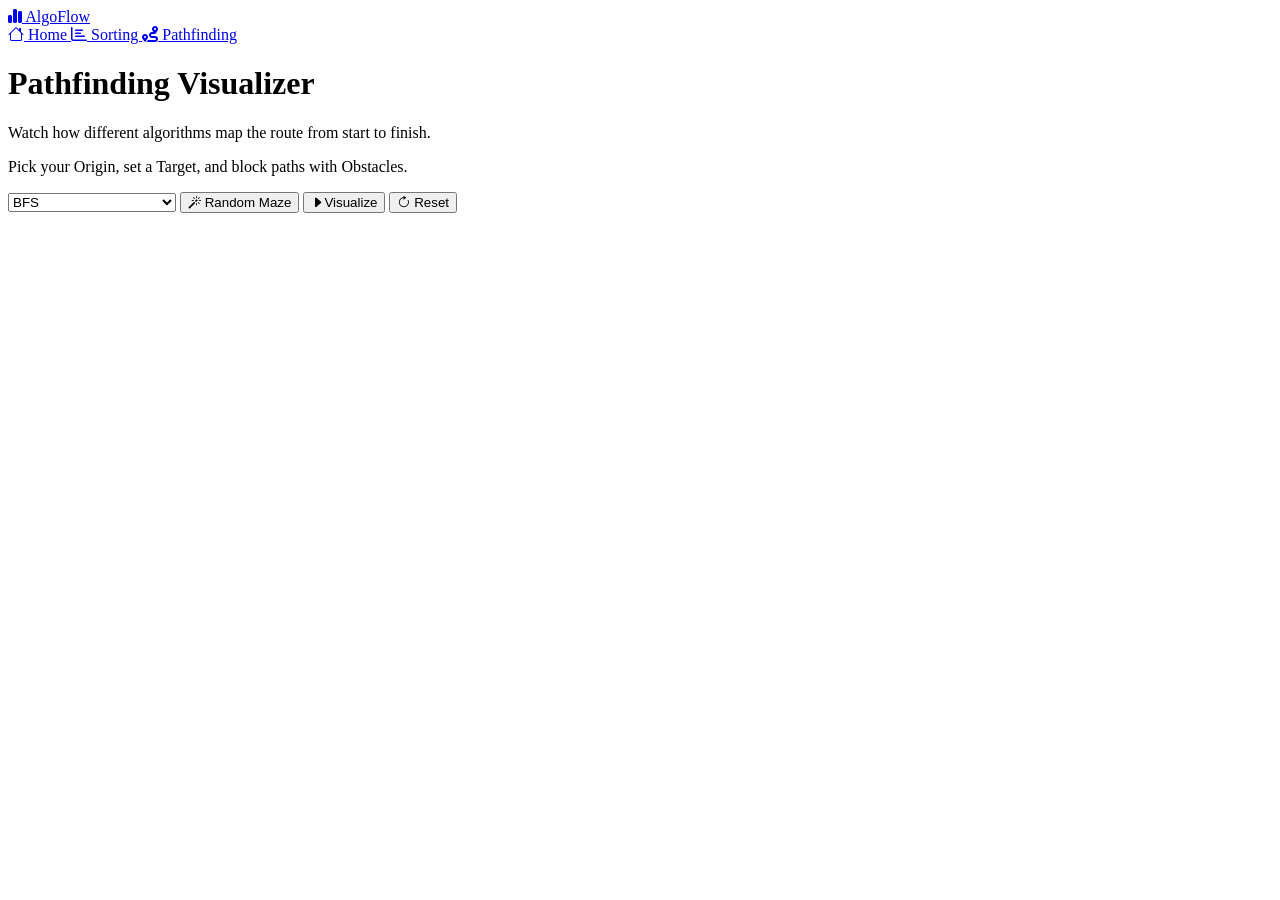
==== pathfinding.html @ 7ec8eb59 "Something" ====
<!doctype html>
<html lang="en">
  <head>
    <meta charset="UTF-8" />
    <title>Pathfinding Visualizer</title>
    <link rel="stylesheet" href="../css/pathfinding.css" />
    <link rel="stylesheet" href="../css/nav.css" />
    <link
      rel="stylesheet"
      href="https://cdn.jsdelivr.net/npm/bootstrap-icons@1.11.3/font/bootstrap-icons.css"
    />
    <link
      rel="stylesheet"
      href="https://cdnjs.cloudflare.com/ajax/libs/font-awesome/6.5.1/css/all.min.css"
    />
  </head>
  <body>
    <nav>
      <a href="index.html" class="logo-link">
        <div class="logo">
          <i class="fa-solid fa-chart-simple"></i>
          <span class="logo-name">AlgoFlow</span>
        </div>
      </a>

      <div class="nav-links">
        <div id="nav-box"></div>
        <a href="index.html" id="home">
          <i class="bi bi-house"></i> Home
        </a>
        <a href="sorting.html" id="sort">
          <i class="fa-regular fa-chart-bar custom-rotate"></i> Sorting
        </a>
        <a href="pathfinding.html" id="pFind">
          <i class="fa-solid fa-route"></i>  Pathfinding
        </a>
      </div>
    </nav>

    <main>
      <div class="header-section">
        <h1>Pathfinding Visualizer</h1>
        <p>
          Watch how different algorithms map the route from start to finish.
        </p>
        <p class="instruction-text">
          Pick your <span class="origin-text">Origin</span>, set a
          <span class="target-text">Target</span>, and block paths with
          <span class="obstacle-text">Obstacles</span>.
        </p>
      </div>

      <div class="main-control-panel">
        <select id="algorithm-select">
          <option value="BFS">BFS</option>
          <option value="DFS">DFS</option>
          <option value="Dijkstra">Dijkstra</option>
          <option value="IDDFS">Iterative Deepening DFS</option>
          <option value="GreedyBFS">Greedy BFS</option>
          <option value="AStar">A *</option>
        </select>
        <button id="random-maze-btn">
          <i class="bi bi-magic"></i> Random Maze
        </button>
        <button id="visualize-btn">
          <i class="bi bi-caret-right-fill"></i>Visualize
        </button>
        <button id="reset-btn">
          <i class="bi bi-arrow-clockwise"></i> Reset
        </button>
      </div>

      <div class="grid-window">
        <div id="grid-container"></div>
      </div>
    </main>

    <script type="module" src="../javascript/pathfindig.js"></script>
    <script src="../javascript/pathfinding.js"></script>
    <script src="../javascript/script.js"></script>
  </body>
</html>
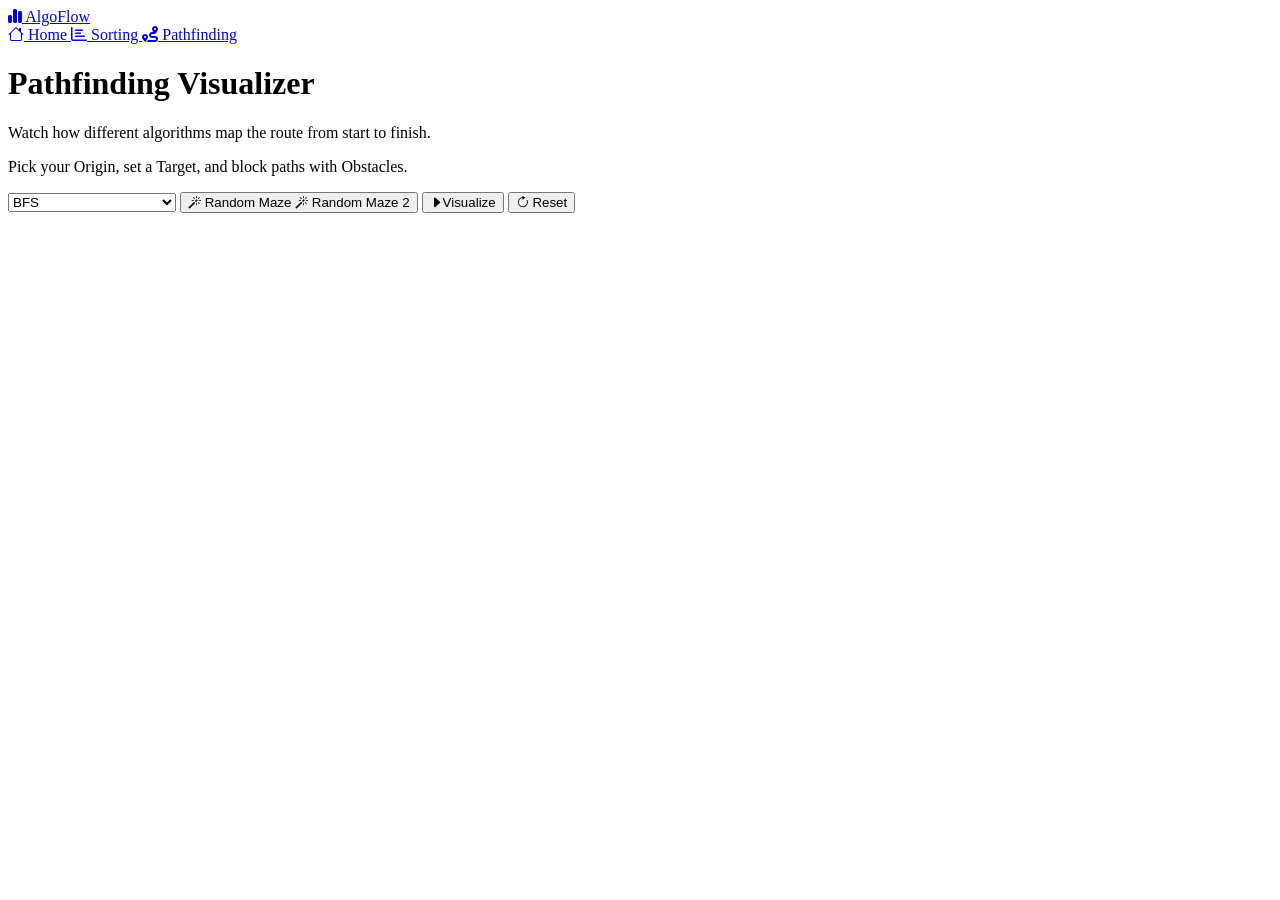
==== commit 3e72bc31: "Another Thing" ====
--- a/pathfinding.html
+++ b/pathfinding.html
@@ -61,6 +61,7 @@
         </select>
         <button id="random-maze-btn">
           <i class="bi bi-magic"></i> Random Maze
+          <i class="bi bi-magic"></i> Random Maze 2
         </button>
         <button id="visualize-btn">
           <i class="bi bi-caret-right-fill"></i>Visualize
